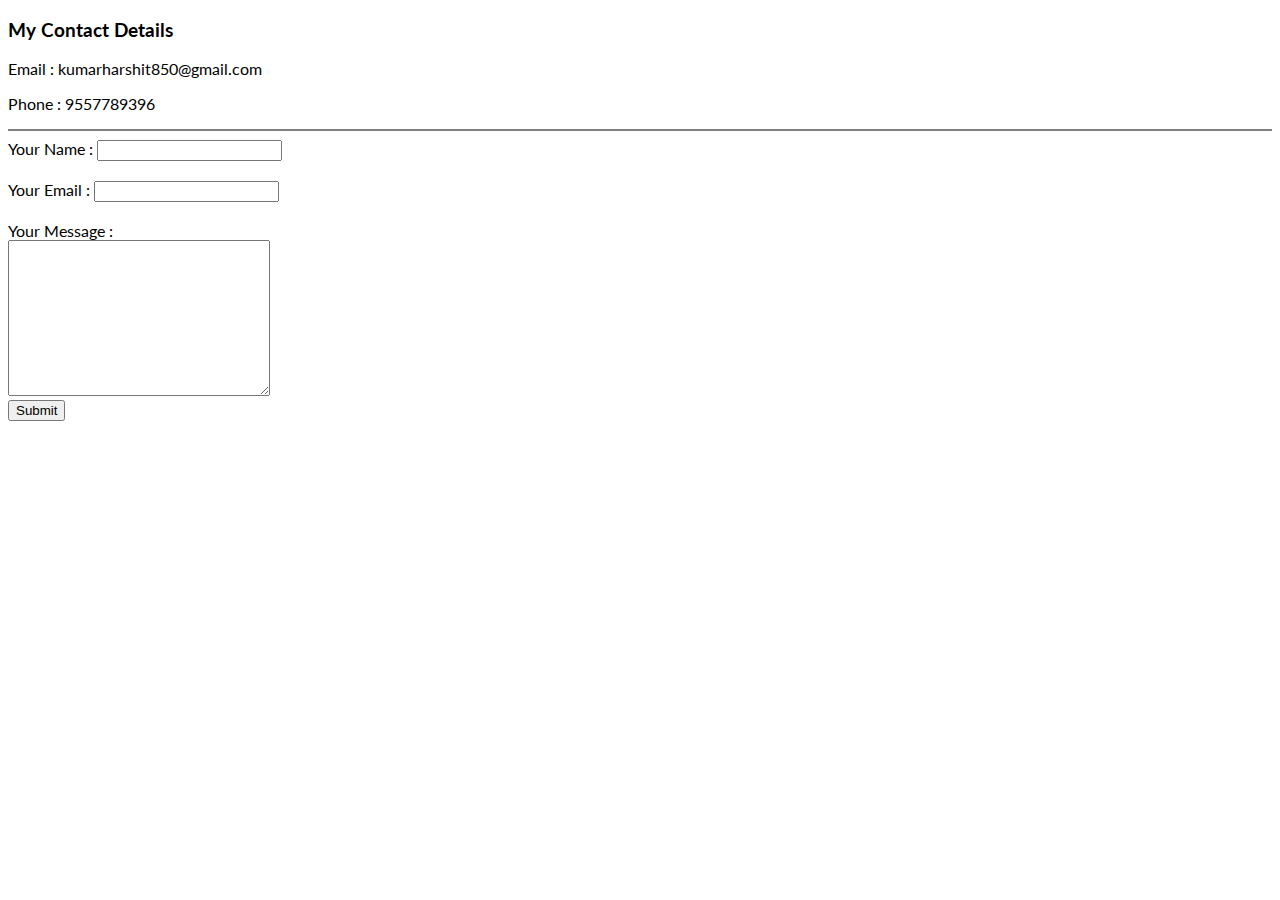
==== contact.html @ 317a6000 "Initial CV Website Files" ====
<!DOCTYPE html>
<html>
	<head>
    <link href="https://fonts.googleapis.com/css2?family=Lato&display=swap" rel="stylesheet">
    <meta charset="utf-8">
    <title>Contact Me</title>
</head>

<body style="font-family: 'Lato', sans-serif;">

    <h3>My Contact Details</h3>
    <p>Email : kumarharshit850@gmail.com</p>
    <p>Phone : 9557789396</p>
	
	<hr size="2px" noshade>
	<form action="mailto:wick21555@gmail.com" method="post" enctype="text/plain">
		<label>Your Name : </label>
		<input type="text" name="yourName" required><br><br>
		<label>Your Email : </label>
		<input type="email" name="yourEmail" required><br><br>
		<label>Your Message : </label><br>
		<textarea name="yourMessage" cols="30" rows="10"></textarea><br>
		<input type="submit">
	</form>
</body></html>
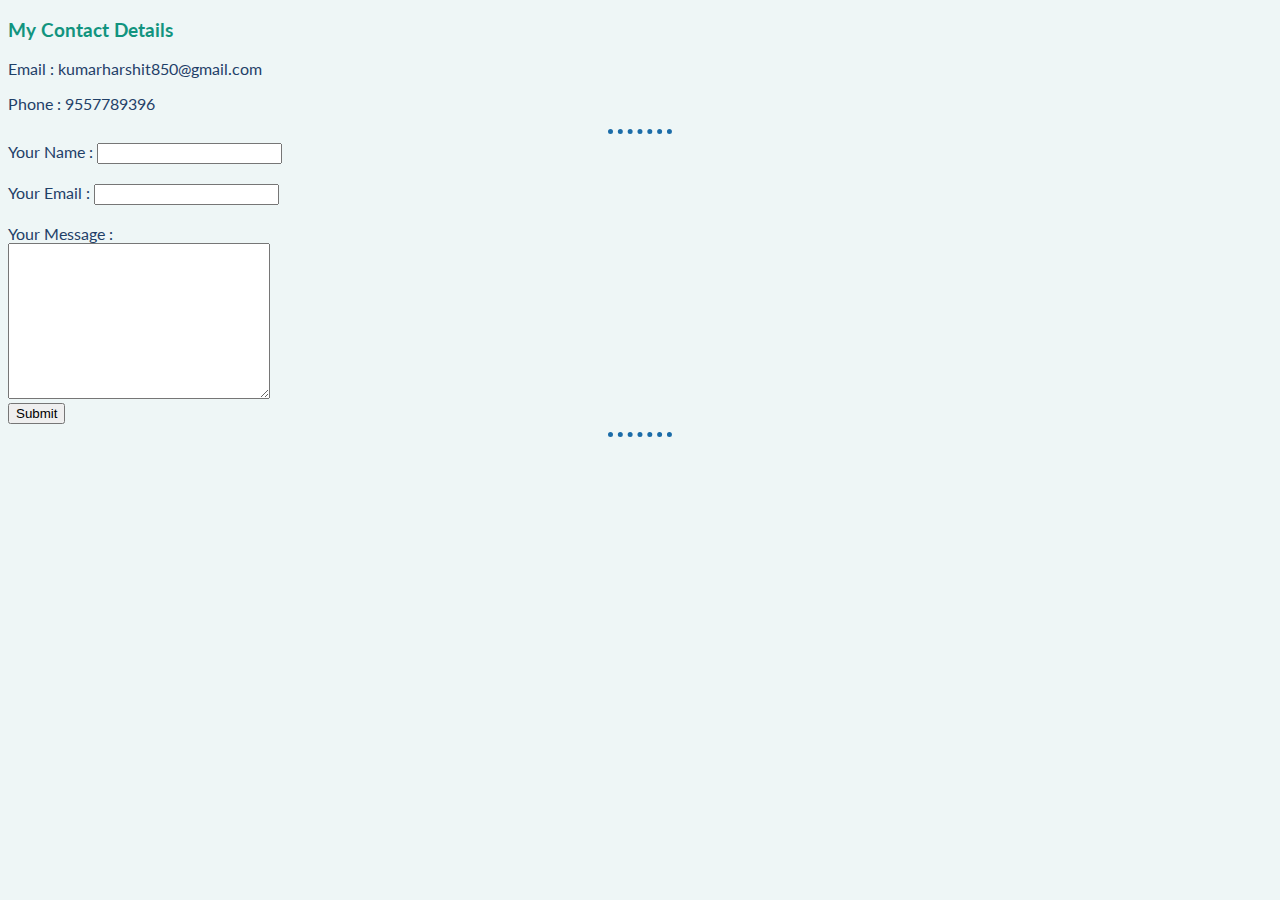
==== commit b332488a: "Added by upload" ====
--- a/contact.html
+++ b/contact.html
@@ -1,18 +1,20 @@
 <!DOCTYPE html>
 <html>
-	<head>
-    <link href="https://fonts.googleapis.com/css2?family=Lato&display=swap" rel="stylesheet">
-    <meta charset="utf-8">
-    <title>Contact Me</title>
+
+<head>
+	<link href="https://fonts.googleapis.com/css2?family=Lato&display=swap" rel="stylesheet">
+	<meta charset="utf-8">
+	<link rel="stylesheet" href="css/style.css">
+	<title>Contact Me</title>
 </head>
 
 <body style="font-family: 'Lato', sans-serif;">
 
-    <h3>My Contact Details</h3>
-    <p>Email : kumarharshit850@gmail.com</p>
-    <p>Phone : 9557789396</p>
-	
-	<hr size="2px" noshade>
+	<h3>My Contact Details</h3>
+	<p>Email : kumarharshit850@gmail.com</p>
+	<p>Phone : 9557789396</p>
+
+	<hr>
 	<form action="mailto:wick21555@gmail.com" method="post" enctype="text/plain">
 		<label>Your Name : </label>
 		<input type="text" name="yourName" required><br><br>
@@ -22,4 +24,8 @@
 		<textarea name="yourMessage" cols="30" rows="10"></textarea><br>
 		<input type="submit">
 	</form>
-</body></html>+
+	<hr>
+</body>
+
+</html>
--- a/css/style.css
+++ b/css/style.css
@@ -0,0 +1,26 @@
+body {
+	background-color: #EEF6F6;
+	font-family: 'Lato', sans-serif;
+	color: #1f4068;
+}
+
+hr {
+	;
+	border-style: dotted none none;
+	border-color: #1b6ca8;
+	border-width: 5px;
+	width: 5%;
+}
+
+h1 {
+	color: #1b6ca8;
+}
+
+h3 {
+	color: #12947f
+}
+
+a {
+	text-decoration: none;
+	color: #12947f;
+}
